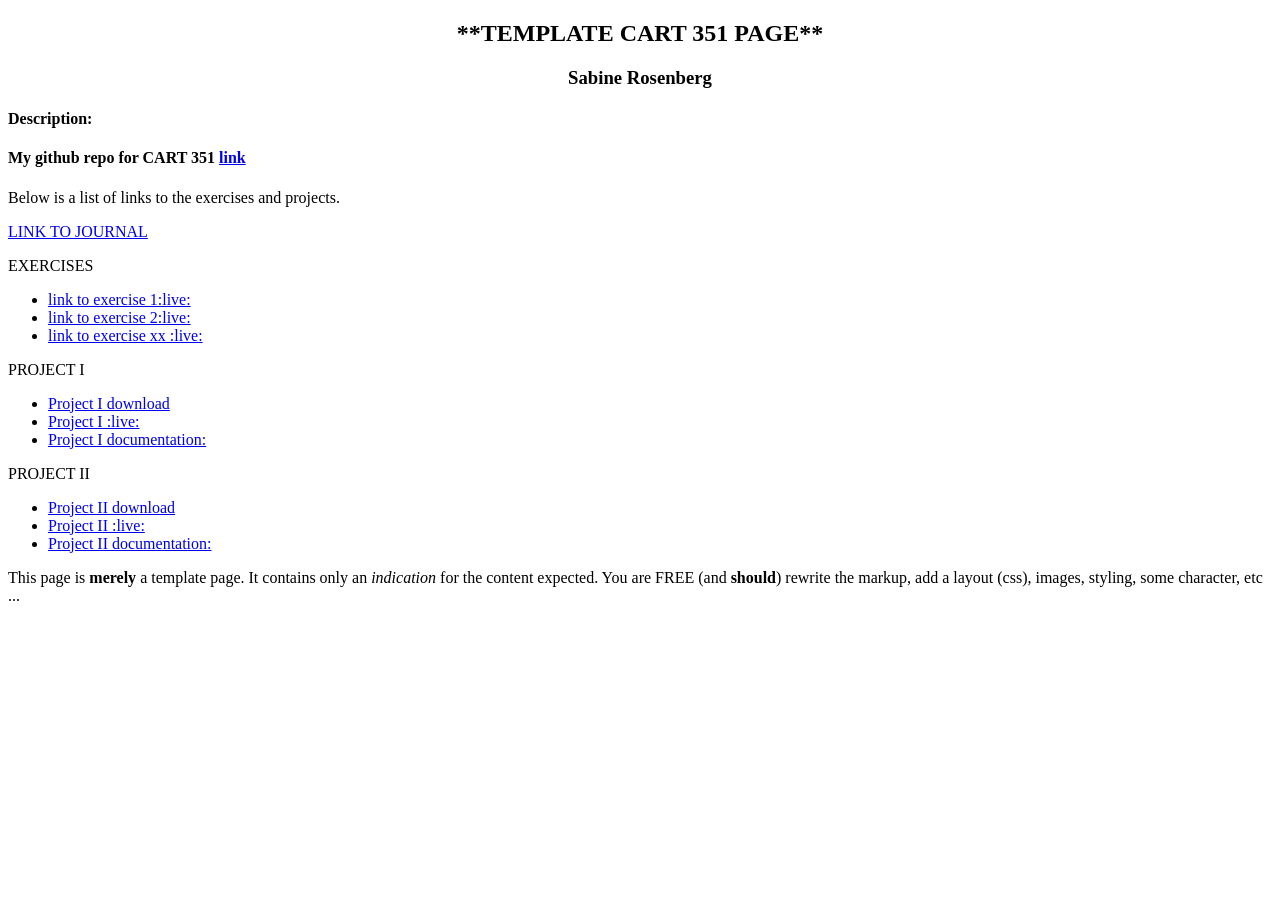
==== index.html @ 29c4e6a4 "Template port Copied and slightly edited template repository from Sabine's website." ====
<!DOCTYPE html>
<html>
<head>
  <title>**CART 351 PAGE**</title>
  <meta charset="utf-8" />
  <link rel="stylesheet" type="text/css" href="css/main.css">
</head>
<body>
    <!-- the header div -->
  <header>
    <h2>**TEMPLATE CART 351 PAGE**</h2>
    <h3> Sabine Rosenberg </h3>
    <h4> Description: </h4>
      <h4> My github repo for CART 351 <a href = "#">link</a></h4>
    <p>Below is a list of links to the exercises and projects.</p>
  <header>
  <!-- the main div -->
  <main>
  
    <p> <a href = "journal.html">LINK TO JOURNAL</a> </p>
  
  <p> EXERCISES </p>
    <ul>
          <li><a href="#"> link to exercise 1:live:</a></li>
          <li><a href="#"> link to exercise 2:live:</a></li>
          <li><a href="#"> link to exercise xx :live:</a></li>
      </ul>
       <p> PROJECT I</p>
      <ul>
        <li><a href="#"> Project I download</a> </li>
        <li><a href="#"> Project I :live:</a></li>
        <li><a href="#"> Project I documentation:</a></li>
      </ul>
      <p> PROJECT II </p>
      <ul>
        <li><a href="#"> Project II download</a> </li>
        <li><a href="#"> Project II :live:</a></li>
        <li><a href="#"> Project II documentation:</a></li>
      </ul>

</main>
  <!-- the footer div -->
<footer>
<p>This page is <strong>merely</strong> a template page. It contains only an <em> indication </em> for the content expected. You are FREE (and <strong>should</strong>) rewrite the markup, add a layout (css), images, styling, some character, etc ...</p>
</footer>
</body>
</html>
---- css/main.css ----
h2{
  text-align: center;
}
h3{
  text-align: center;
}
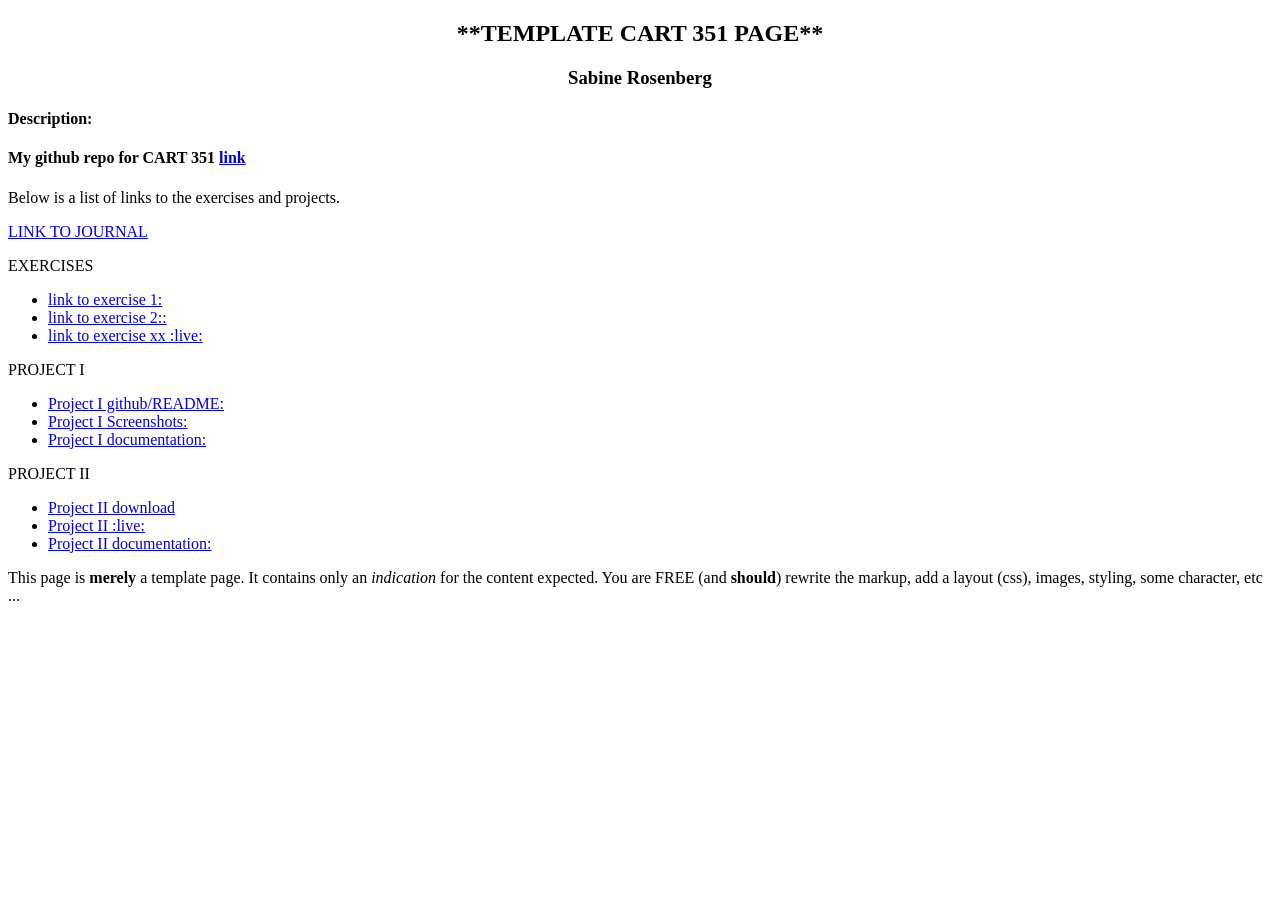
==== commit 2315f8ff: "updated index.html to include miniProject1 links" ====
--- a/index.html
+++ b/index.html
@@ -11,7 +11,7 @@
     <h2>**TEMPLATE CART 351 PAGE**</h2>
     <h3> Sabine Rosenberg </h3>
     <h4> Description: </h4>
-      <h4> My github repo for CART 351 <a href = "#">link</a></h4>
+      <h4> My github repo for CART 351 <a href = "https://github.com/mcbeaniee/CART351">link</a></h4>
     <p>Below is a list of links to the exercises and projects.</p>
   <header>
   <!-- the main div -->
@@ -21,14 +21,14 @@
   
   <p> EXERCISES </p>
     <ul>
-          <li><a href="#"> link to exercise 1:live:</a></li>
-          <li><a href="#"> link to exercise 2:live:</a></li>
+          <li><a href="https://github.com/mcbeaniee/CART351/blob/main/exercises/exercise1/exercise1.py"> link to exercise 1:</a></li>
+          <li><a href="https://github.com/mcbeaniee/CART351/blob/main/exercises/jack-mcdonald-exercise-two/exercise-two.py"> link to exercise 2::</a></li>
           <li><a href="#"> link to exercise xx :live:</a></li>
       </ul>
        <p> PROJECT I</p>
       <ul>
-        <li><a href="#"> Project I download</a> </li>
-        <li><a href="#"> Project I :live:</a></li>
+        <li><a href="https://github.com/mcbeaniee/CART351/tree/main/miniprojects/miniproj1"> Project I github/README:</a> </li>
+        <li><a href="miniproj1imgs.html"> Project I Screenshots:</a></li>
         <li><a href="#"> Project I documentation:</a></li>
       </ul>
       <p> PROJECT II </p>
